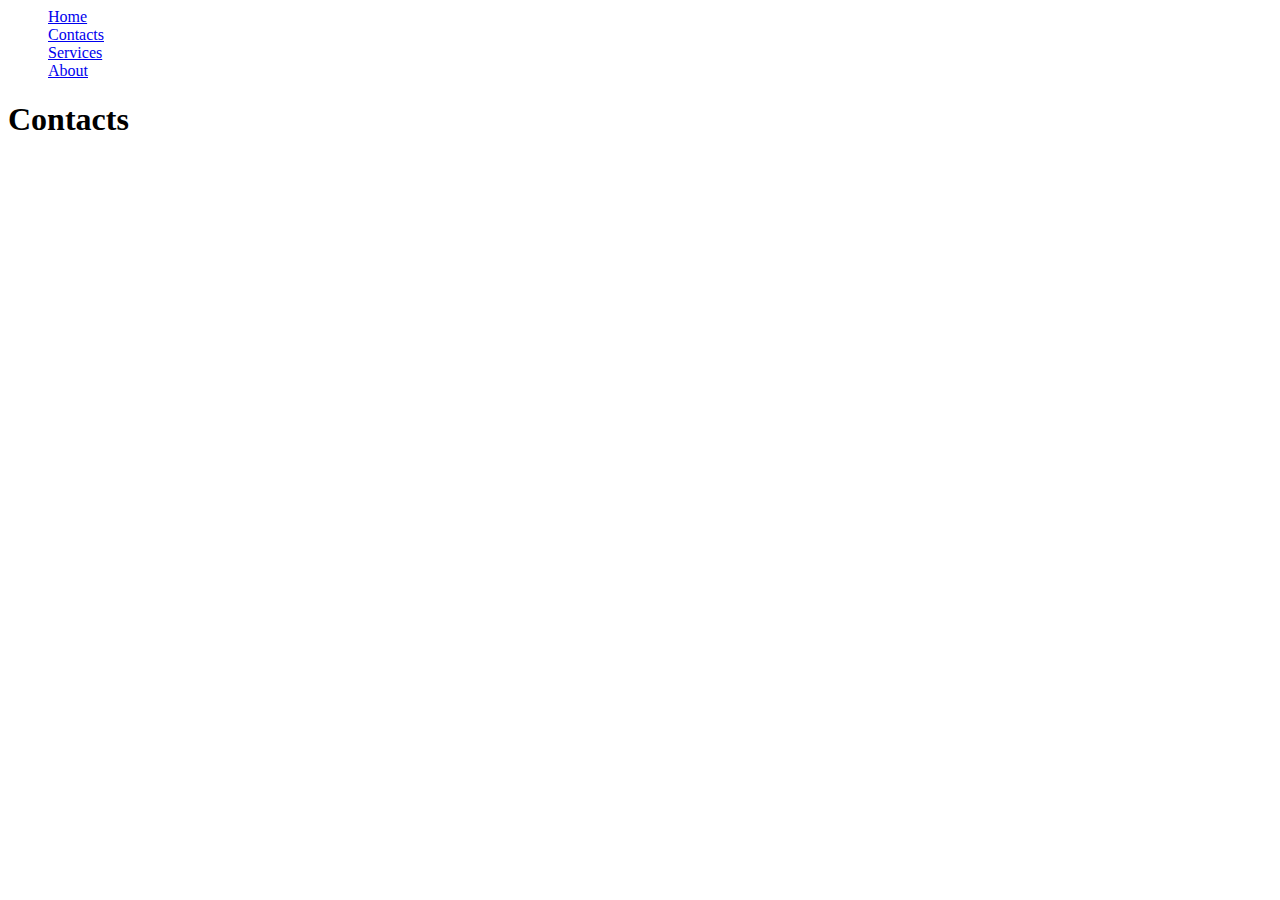
==== index2.html @ e922a8df "Add files via upload" ====
<html>
<head>
<title>Plido</title>
<link rel="stylesheet" href="script/style.css">
</head>
<body>
<ul type="none">
<li> <a href="index.html" target="_self">Home</a> </li>
<li> <a href="index2.html" target="_self">Contacts</a> </li>
<li> <a href="index3.html" target="_self">Services</a> </li>
<li> <a href="index4.html" target="_self">About</a> </li>
</ul>
<h1>Contacts</h1>
</body>
</html>
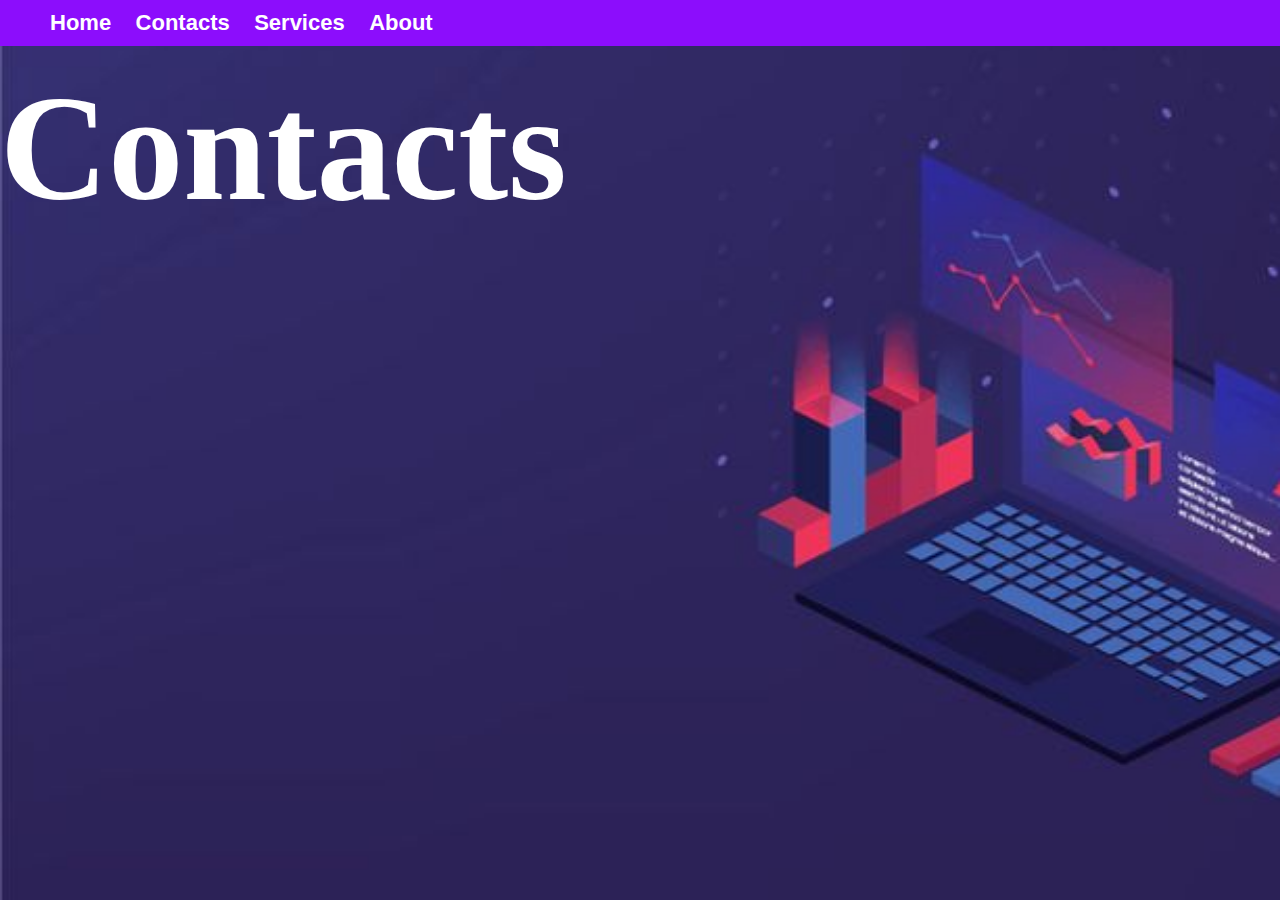
==== commit 1b8453b0: "Update index2.html" ====
--- a/index2.html
+++ b/index2.html
@@ -1,7 +1,7 @@
 <html>
 <head>
 <title>Plido</title>
-<link rel="stylesheet" href="script/style.css">
+<link rel="stylesheet" href="style.css">
 </head>
 <body>
 <ul type="none">
@@ -12,4 +12,4 @@
 </ul>
 <h1>Contacts</h1>
 </body>
-</html>+</html>
--- a/style.css
+++ b/style.css
@@ -0,0 +1,21 @@
+
+body {background: url(webbg.jpg);background-repeat:no-repeat;
+      background-size:cover;margin:0px;}
+	  
+li {Display:Inline-block;margin:10px;
+    font-size:22px;}  
+	
+a {text-decoration:none;color:white;}
+
+ul {background-color:#8C0DFC;margin-top:0px;font-family:sans-serif;font-weight:bold;}
+
+h1 {font-size:150px;color:white;font-family:Algerian;margin-top:10px;}
+
+a:hover {color:#381054;}
+
+p {color:white;font-size:20px;}
+
+#lmore {color:black;background-color:white;padding:14px 16px;font-family:sans-serif;border:solid black;
+        font-weight:bold;border-radius:25px;}
+		
+#lmore:hover {background-color:#381054;}
